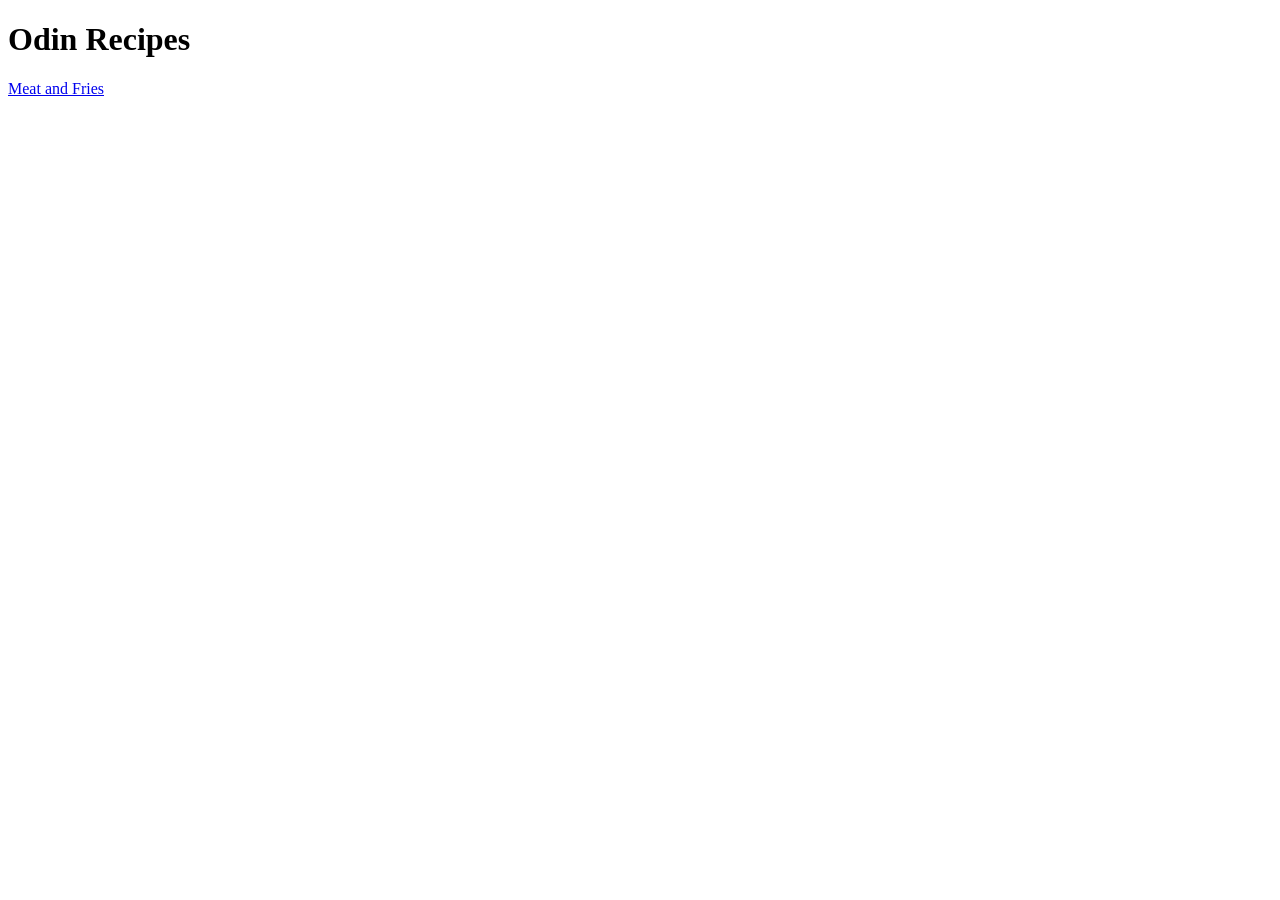
==== index.html @ aa75845b "Create meat and fries recipe, Add relevant images A new recipe of meat and fries was added, along wi" ====
<!DOCTYPE html>
<html lang="en">
    <head>
        <meta charset="UTF-8">
        <title>Recipe Website</title>   
    </head>

    <body>
        <h1>Odin Recipes</h1>
        <a href="./recipes/meat-and-fries.html">Meat and Fries</a>
    </body>
</html>
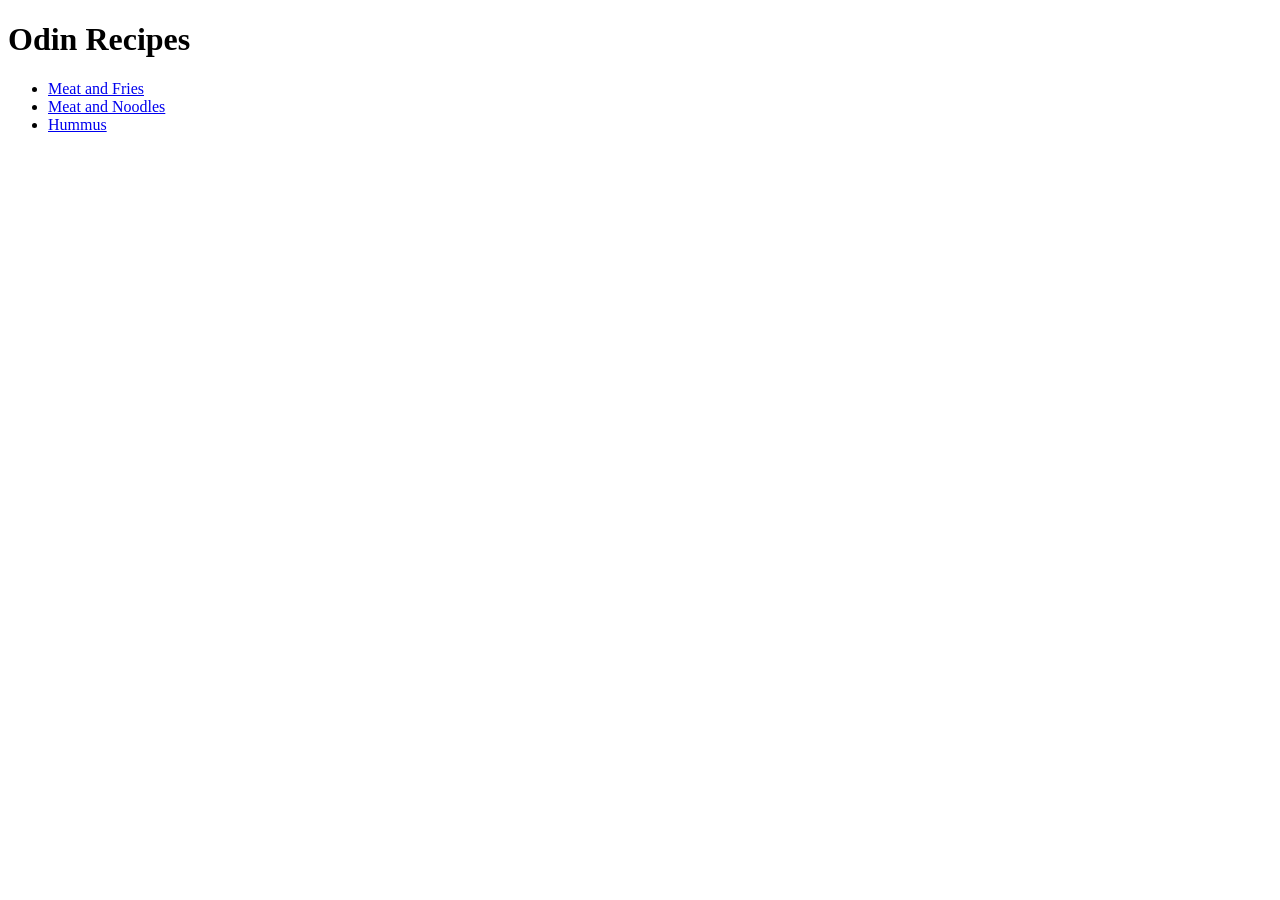
==== commit be110f60: "Add 2 recipes and images Hummus recipe aded, meat and noodles recipe added. Relevant images added. i" ====
--- a/index.html
+++ b/index.html
@@ -7,6 +7,10 @@
 
     <body>
         <h1>Odin Recipes</h1>
-        <a href="./recipes/meat-and-fries.html">Meat and Fries</a>
+        <ul>
+            <li><a href="./recipes/meat-and-fries.html">Meat and Fries</a></li>
+            <li><a href="./recipes/meat-and-noodles.html">Meat and Noodles</a></li>
+            <li><a href="./recipes/hummus.html">Hummus</a></li>
+        </ul>
     </body>
 </html>
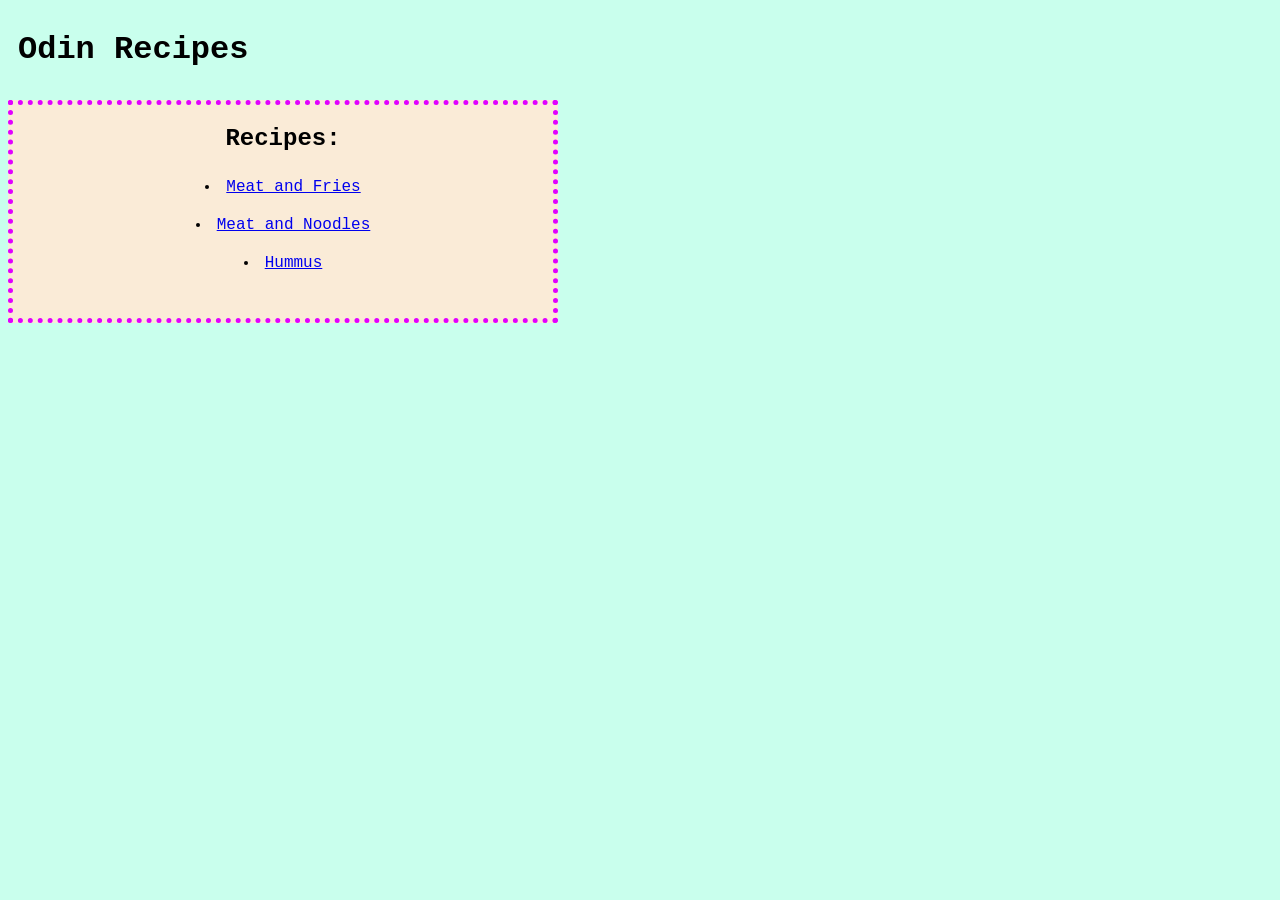
==== commit 58bad731: "Add CSS styling to index page" ====
--- a/index.html
+++ b/index.html
@@ -3,14 +3,19 @@
     <head>
         <meta charset="UTF-8">
         <title>Recipe Website</title>   
+        <link rel="stylesheet" href="./styles.css">
     </head>
 
     <body>
-        <h1>Odin Recipes</h1>
-        <ul>
-            <li><a href="./recipes/meat-and-fries.html">Meat and Fries</a></li>
-            <li><a href="./recipes/meat-and-noodles.html">Meat and Noodles</a></li>
-            <li><a href="./recipes/hummus.html">Hummus</a></li>
-        </ul>
+        <h1 class="main-heading">Odin Recipes</h1>
+        <div class="recipe-box">        
+            <h2>Recipes:</h2>
+            <ul id="recipe-list">
+                <li><a href="./recipes/meat-and-fries.html">Meat and Fries</a></li>
+                <li><a href="./recipes/meat-and-noodles.html">Meat and Noodles</a></li>
+                <li><a href="./recipes/hummus.html">Hummus</a></li>
+            </ul>
+        </div>
+
     </body>
 </html>
--- a/styles.css
+++ b/styles.css
@@ -0,0 +1,49 @@
+html {
+    font-family: 'Courier New', Courier, monospace;
+    box-sizing: border-box;
+    background-color: rgb(201, 255, 237);
+}
+
+/* * {
+    outline: 2px solid red;
+} */
+
+.main-heading{
+    font-size: 2rem;
+    padding: 10px;
+}
+
+.recipe-box h2{
+    display: block;
+    font-size: 1.5rem;
+    padding: 0px;
+    margin: 0 auto;
+    text-align: center;
+}
+
+.recipe-box{
+    display: block;
+    padding: 20px;
+    background-color: antiquewhite;
+    border: 5px dotted rgb(225, 0, 255);
+    width: 500px;
+    
+}
+
+#recipe-list li{
+    list-style-type: disc;
+    list-style-position: inside;
+    color: black;
+    width: 1fr;
+    padding-top: 10px;
+    padding-bottom: 10px;
+    text-align: center;
+}
+
+a {
+    display: inline-block;
+}
+
+ul {
+    padding: 0px;
+}
